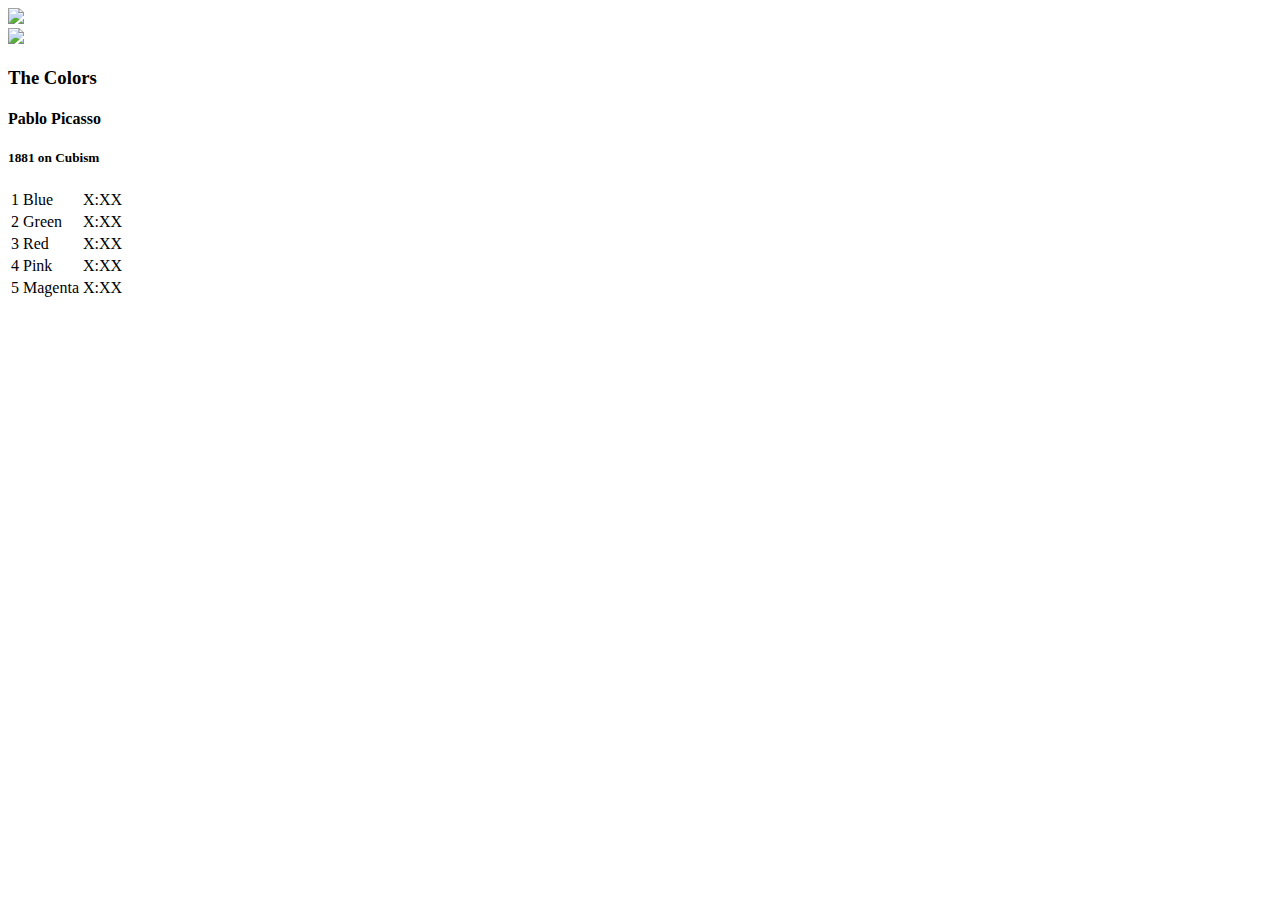
==== public/album.html @ c3104768 "Added and styled album view." ====
<!DOCTYPE html>
<html>
  <head>
    <title>Bloc Jams</title>
    <link rel="stylesheet" type="text/css" href="http://yui.yahooapis.com/3.17.1/build/cssreset/cssreset-min.css">
    <link href='http://fonts.googleapis.com/css?family=Open+Sans:400,800,600,700,300' rel='stylesheet' type='text/css'>
    <link rel="stylesheet" type="text/css" href="/stylesheets/app.css">
  </head>
  <body>
    <div class='nav-bar'> <!-- Nav Bar -->
      <img src="/images/blocjams.png">
    </div>

    <div class='album-container'>
      <div class='album-header-container'> <!-- Album Header -->
        <div> <!-- Album Image -->
          <img src="/images/album-placeholder.png" />
        </div>

        <div class='album-information'> <!-- Album Information -->
          <h3> The Colors </h3>
          <h4> Pablo Picasso </h4>
          <h5> 1881 on Cubism </h5>
        </div>
      </div>

       <div> <!-- Song table -->
         <table class='album-song-listing'>
           <tr>
             <td> 1 </td>
             <td> Blue </td>
             <td> X:XX </td>
           </tr>
           <tr>
             <td> 2 </td>
             <td> Green </td>
             <td> X:XX </td>
           </tr>
           <tr>
             <td> 3 </td>
             <td> Red </td>
             <td> X:XX </td>
           </tr>
           <tr>
             <td> 4 </td>
             <td> Pink </td>
             <td> X:XX </td>
           </tr>
           <tr>
             <td> 5 </td>
             <td> Magenta </td>
             <td> X:XX </td>
           </tr>
         </table>
       </div>

    </div>
  </body>
</html>
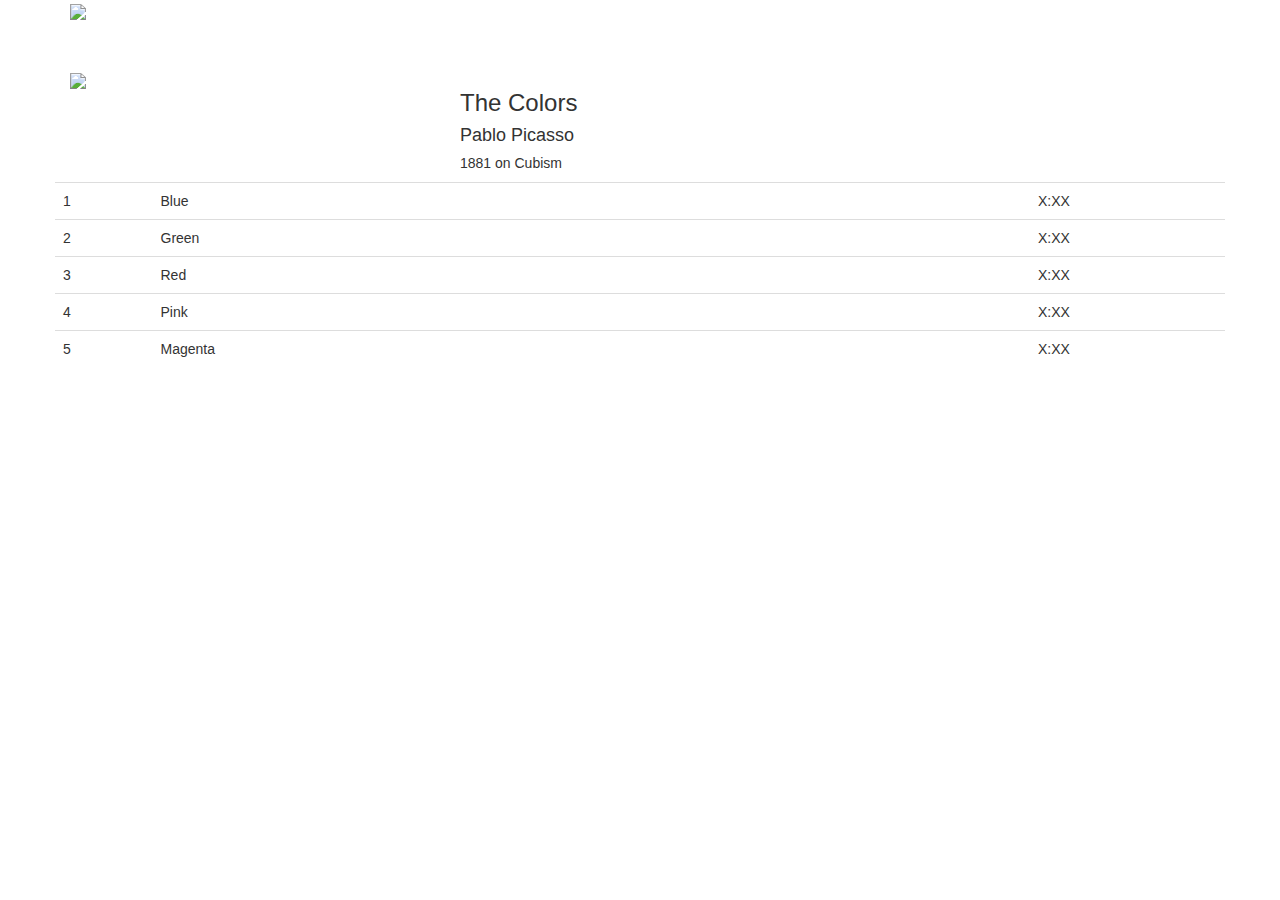
==== commit 928f5f41: "Added bootstrap for grid and styles" ====
--- a/public/album.html
+++ b/public/album.html
@@ -4,52 +4,59 @@
     <title>Bloc Jams</title>
     <link rel="stylesheet" type="text/css" href="http://yui.yahooapis.com/3.17.1/build/cssreset/cssreset-min.css">
     <link href='http://fonts.googleapis.com/css?family=Open+Sans:400,800,600,700,300' rel='stylesheet' type='text/css'>
+    <link rel="stylesheet" href="//netdna.bootstrapcdn.com/bootstrap/3.1.1/css/bootstrap.min.css">
     <link rel="stylesheet" type="text/css" href="/stylesheets/app.css">
   </head>
   <body>
-    <div class='nav-bar'> <!-- Nav Bar -->
-      <img src="/images/blocjams.png">
-    </div>
+    <nav class="player-header-nav navbar">
+      <div class="container">
+        <div class='navbar-header'> <!-- Nav Bar -->
+          <a class='logo navbar-left'>
+            <img src="/images/blocjams.png">
+          </a>
+        </div>
+      </div>
+    </nav>
 
-    <div class='album-container'>
-      <div class='album-header-container'> <!-- Album Header -->
-        <div> <!-- Album Image -->
+    <div class='album-container container'>
+      <div class='album-header-container row'> <!-- Album Header -->
+        <div class='col-md-3'> <!-- Album Image -->
           <img src="/images/album-placeholder.png" />
         </div>
 
-        <div class='album-information'> <!-- Album Information -->
+        <div class='album-header-information col-md-8 col-md-push-1'> <!-- Album Information -->
           <h3> The Colors </h3>
           <h4> Pablo Picasso </h4>
           <h5> 1881 on Cubism </h5>
         </div>
       </div>
 
-       <div> <!-- Song table -->
-         <table class='album-song-listing'>
+       <div class="row"> <!-- Song table -->
+         <table class='album-song-listing table'>
            <tr>
-             <td> 1 </td>
-             <td> Blue </td>
-             <td> X:XX </td>
+             <td class="col-md-1"> 1 </td>
+             <td class="col-md-9"> Blue </td>
+             <td class="col-md-2"> X:XX </td>
            </tr>
            <tr>
-             <td> 2 </td>
-             <td> Green </td>
-             <td> X:XX </td>
+             <td class="col-md-1"> 2 </td>
+             <td class="col-md-9"> Green </td>
+             <td class="col-md-2"> X:XX </td>
            </tr>
            <tr>
-             <td> 3 </td>
-             <td> Red </td>
-             <td> X:XX </td>
+             <td class="col-md-1"> 3 </td>
+             <td class="col-md-9"> Red </td>
+             <td class="col-md-2"> X:XX </td>
            </tr>
            <tr>
-             <td> 4 </td>
-             <td> Pink </td>
-             <td> X:XX </td>
+             <td class="col-md-1"> 4 </td>
+             <td class="col-md-9"> Pink </td>
+             <td class="col-md-2"> X:XX </td>
            </tr>
            <tr>
-             <td> 5 </td>
-             <td> Magenta </td>
-             <td> X:XX </td>
+             <td class="col-md-1"> 5 </td>
+             <td class="col-md-9"> Magenta </td>
+             <td class="col-md-2"> X:XX </td>
            </tr>
          </table>
        </div>
